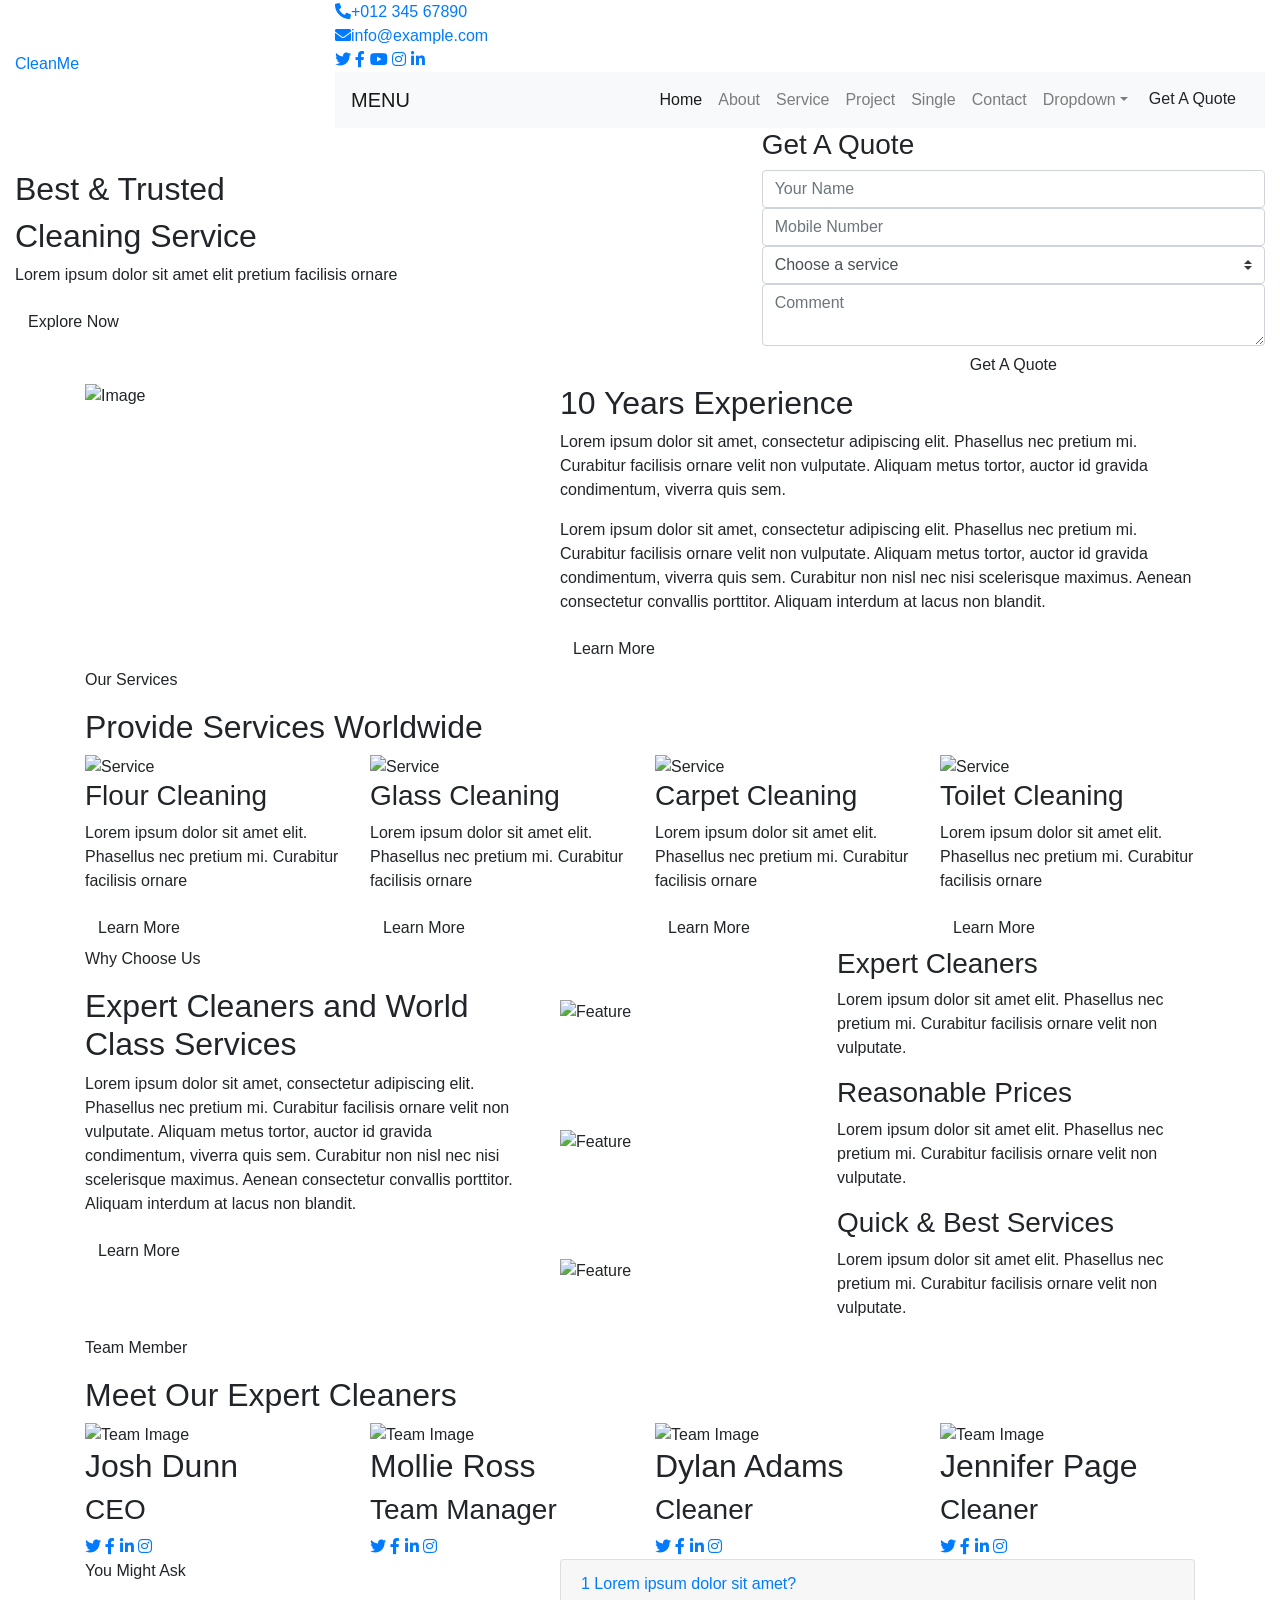
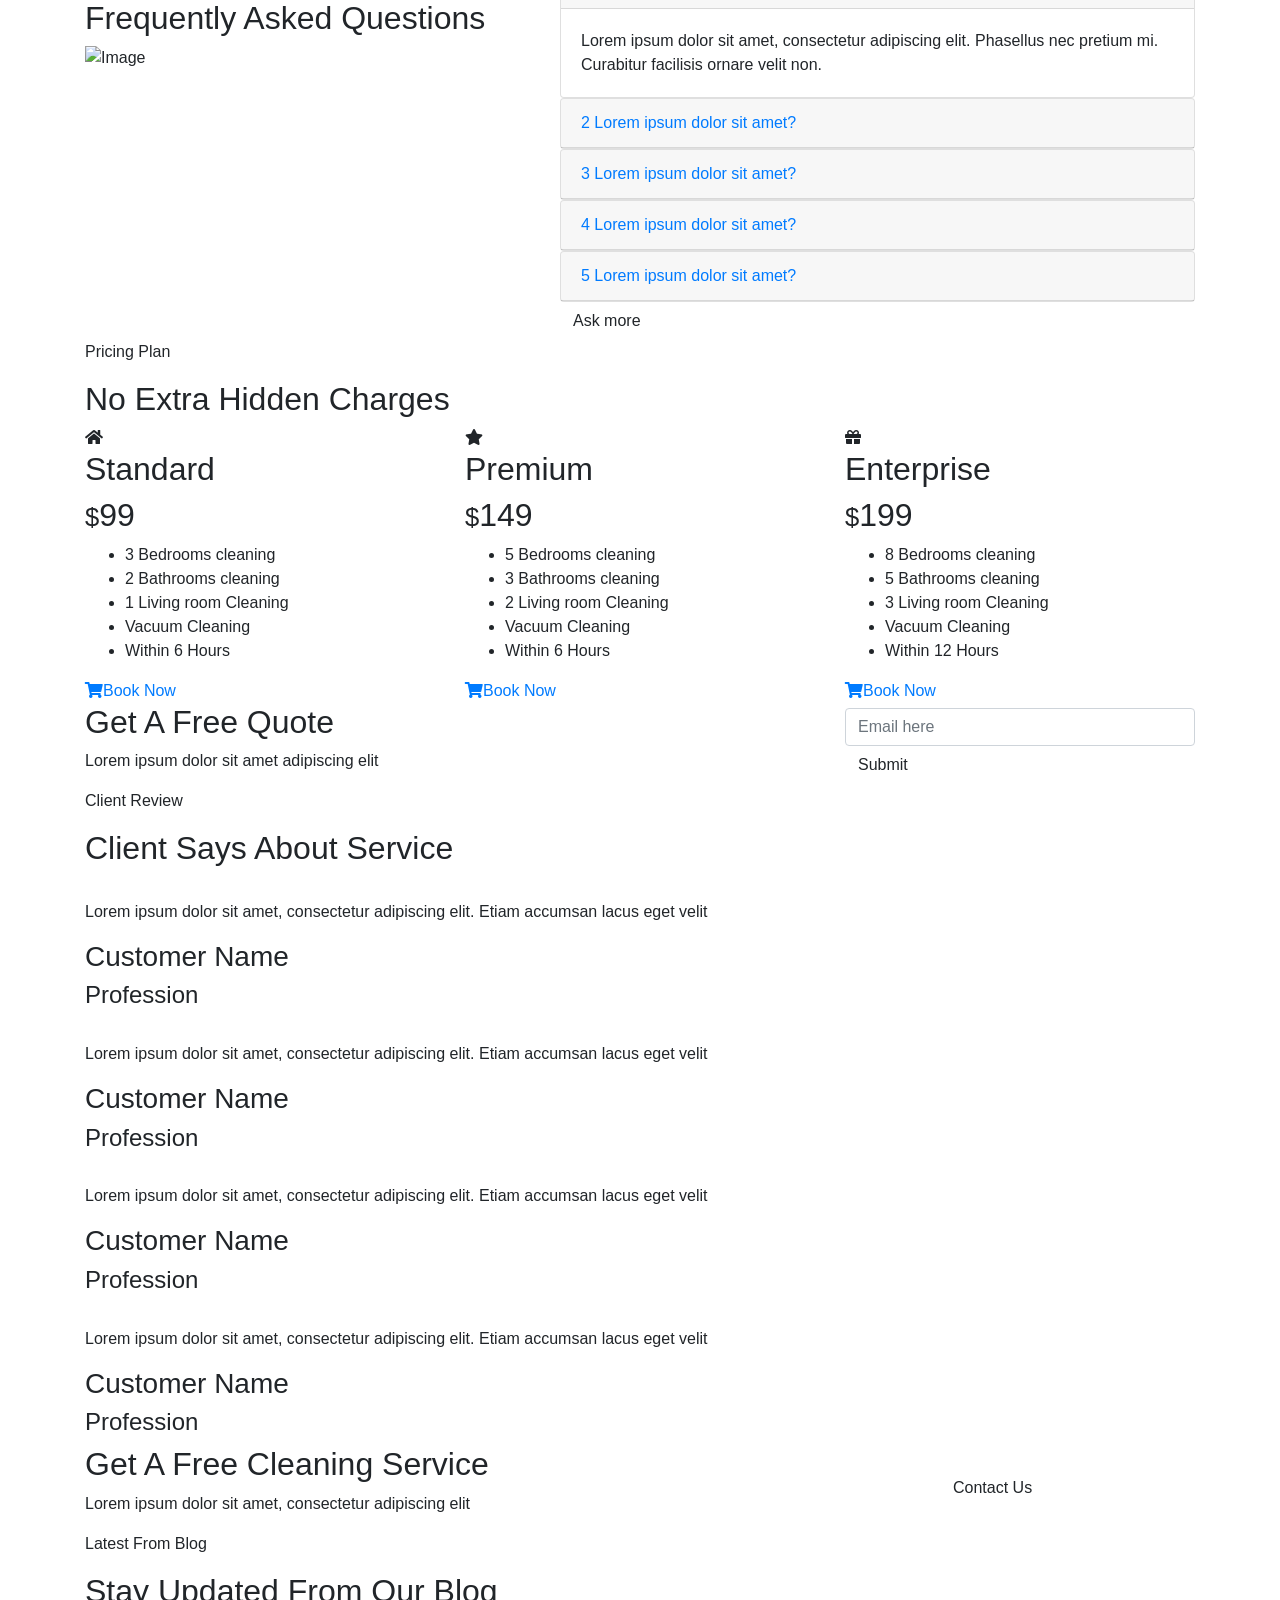
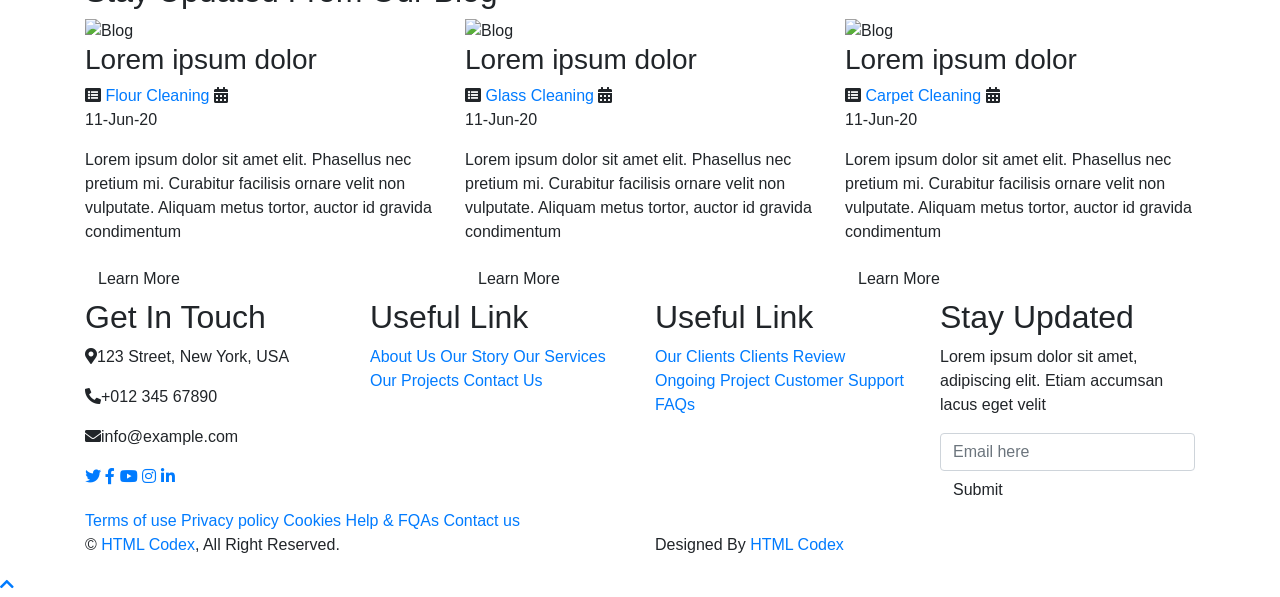
==== index.html @ 85a1fa53 "Add files via upload" ====
<!DOCTYPE html>
<html lang="en">
    <head>
        <meta charset="utf-8">
        <title>CleanMe - Cleaning Company Website Template</title>
        <meta content="width=device-width, initial-scale=1.0" name="viewport">
        <meta content="Cleaning Company Website Template" name="keywords">
        <meta content="Cleaning Company Website Template" name="description">

        <!-- Favicon -->
        <link href="img/favicon.ico" rel="icon">

        <!-- Google Font -->
        <link href="https://fonts.googleapis.com/css2?family=Montserrat:wght@100;300;400&display=swap" rel="stylesheet">
        
        <!-- CSS Libraries -->
        <link href="https://stackpath.bootstrapcdn.com/bootstrap/4.4.1/css/bootstrap.min.css" rel="stylesheet">
        <link href="https://cdnjs.cloudflare.com/ajax/libs/font-awesome/5.10.0/css/all.min.css" rel="stylesheet">
        <link href="lib/owlcarousel/assets/owl.carousel.min.css" rel="stylesheet">
        <link href="lib/lightbox/css/lightbox.min.css" rel="stylesheet">

        <!-- Template Stylesheet -->
        <link href="css/style.css" rel="stylesheet">
    </head>

    <body>
        <div class="wrapper">
            <!-- Header Start -->
            <div class="header home">
                <div class="container-fluid">
                    <div class="header-top row align-items-center">
                        <div class="col-lg-3">
                            <div class="brand">
                                <a href="index.html">
                                    CleanMe
                                    <!-- <img src="img/logo.png" alt="Logo"> -->
                                </a>
                            </div>
                        </div>
                        <div class="col-lg-9">
                            <div class="topbar">
                                <div class="topbar-col">
                                    <a href="tel:+012 345 67890"><i class="fa fa-phone-alt"></i>+012 345 67890</a>
                                </div>
                                <div class="topbar-col">
                                    <a href="mailto:info@example.com"><i class="fa fa-envelope"></i>info@example.com</a>
                                </div>
                                <div class="topbar-col">
                                    <div class="topbar-social">
                                        <a href=""><i class="fab fa-twitter"></i></a>
                                        <a href=""><i class="fab fa-facebook-f"></i></a>
                                        <a href=""><i class="fab fa-youtube"></i></a>
                                        <a href=""><i class="fab fa-instagram"></i></a>
                                        <a href=""><i class="fab fa-linkedin-in"></i></a>
                                    </div>
                                </div>
                            </div>
                            <div class="navbar navbar-expand-lg bg-light navbar-light">
                                <a href="#" class="navbar-brand">MENU</a>
                                <button type="button" class="navbar-toggler" data-toggle="collapse" data-target="#navbarCollapse">
                                    <span class="navbar-toggler-icon"></span>
                                </button>

                                <div class="collapse navbar-collapse justify-content-between" id="navbarCollapse">
                                    <div class="navbar-nav ml-auto">
                                        <a href="index.html" class="nav-item nav-link active">Home</a>
                                        <a href="about.html" class="nav-item nav-link">About</a>
                                        <a href="service.html" class="nav-item nav-link">Service</a>
                                        <a href="portfolio.html" class="nav-item nav-link">Project</a>
                                        <a href="single.html" class="nav-item nav-link">Single</a>
                                        <a href="contact.html" class="nav-item nav-link">Contact</a>
                                        <div class="nav-item dropdown">
                                            <a href="#" class="nav-link dropdown-toggle" data-toggle="dropdown">Dropdown</a>
                                            <div class="dropdown-menu">
                                                <a href="#" class="dropdown-item">Sub Item 1</a>
                                                <a href="#" class="dropdown-item">Sub Item 2</a>
                                            </div>
                                        </div>
                                        <a href="#" class="btn">Get A Quote</a>
                                    </div>
                                </div>
                            </div>
                        </div>
                    </div>
                    
                    <div class="hero row align-items-center">
                        <div class="col-md-7">
                            <h2>Best & Trusted</h2>
                            <h2><span>Cleaning</span> Service</h2>
                            <p>Lorem ipsum dolor sit amet elit pretium facilisis ornare</p>
                            <a class="btn" href="">Explore Now</a>
                        </div>
                        <div class="col-md-5">
                            <div class="form">
                                <h3>Get A Quote</h3>
                                <form>
                                    <input class="form-control" type="text" placeholder="Your Name">
                                    <input class="form-control" type="text" placeholder="Mobile Number">
                                    <div class="control-group">
                                        <select class="custom-select">
                                            <option selected>Choose a service</option>
                                            <option value="1">House Cleaning</option>
                                            <option value="2">Apartment Cleaning</option>
                                            <option value="3">Office Cleaning</option>
                                        </select>
                                    </div>
                                    <textarea class="form-control" placeholder="Comment"></textarea>
                                    <button class="btn btn-block">Get A Quote</button>
                                </form>
                            </div>
                        </div>
                    </div>
                </div>
            </div>
            <!-- Header End -->
            
            
            <!-- About Start -->
            <div class="about">
                <div class="container">
                    <div class="row">
                        <div class="col-lg-5 col-md-6">
                            <div class="about-img">
                                <img src="img/about.jpg" alt="Image">
                            </div>
                        </div>
                        <div class="col-lg-7 col-md-6">
                            <div class="about-text">
                                <h2><span>10</span> Years Experience</h2>
                                <p>
                                    Lorem ipsum dolor sit amet, consectetur adipiscing elit. Phasellus nec pretium mi. Curabitur facilisis ornare velit non vulputate. Aliquam metus tortor, auctor id gravida condimentum, viverra quis sem.
                                </p>
                                <p>
                                    Lorem ipsum dolor sit amet, consectetur adipiscing elit. Phasellus nec pretium mi. Curabitur facilisis ornare velit non vulputate. Aliquam metus tortor, auctor id gravida condimentum, viverra quis sem. Curabitur non nisl nec nisi scelerisque maximus. Aenean consectetur convallis porttitor. Aliquam interdum at lacus non blandit.
                                </p>
                                <a class="btn" href="">Learn More</a>
                            </div>
                        </div>
                    </div>
                </div>
            </div>
            <!-- About End -->


            <!-- Service Start -->
            <div class="service">
                <div class="container">
                    <div class="section-header">
                        <p>Our Services</p>
                        <h2>Provide Services Worldwide</h2>
                    </div>
                    <div class="row">
                        <div class="col-lg-3 col-md-6">
                            <div class="service-item">
                                <img src="img/service-1.jpg" alt="Service">
                                <h3>Flour Cleaning</h3>
                                <p>
                                    Lorem ipsum dolor sit amet elit. Phasellus nec pretium mi. Curabitur facilisis ornare
                                </p>
                                <a class="btn" href="">Learn More</a>
                            </div>
                        </div>
                        <div class="col-lg-3 col-md-6">
                            <div class="service-item">
                                <img src="img/service-2.jpg" alt="Service">
                                <h3>Glass Cleaning</h3>
                                <p>
                                    Lorem ipsum dolor sit amet elit. Phasellus nec pretium mi. Curabitur facilisis ornare
                                </p>
                                <a class="btn" href="">Learn More</a>
                            </div>
                        </div>
                        <div class="col-lg-3 col-md-6">
                            <div class="service-item">
                                <img src="img/service-3.jpg" alt="Service">
                                <h3>Carpet Cleaning</h3>
                                <p>
                                    Lorem ipsum dolor sit amet elit. Phasellus nec pretium mi. Curabitur facilisis ornare
                                </p>
                                <a class="btn" href="">Learn More</a>
                            </div>
                        </div>
                        <div class="col-lg-3 col-md-6">
                            <div class="service-item">
                                <img src="img/service-4.jpg" alt="Service">
                                <h3>Toilet Cleaning</h3>
                                <p>
                                    Lorem ipsum dolor sit amet elit. Phasellus nec pretium mi. Curabitur facilisis ornare
                                </p>
                                <a class="btn" href="">Learn More</a>
                            </div>
                        </div>
                    </div>
                </div>
            </div>
            <!-- Service End -->
            
            
            <!-- Feature Start -->
            <div class="feature">
                <div class="container">
                    <div class="row">
                        <div class="col-md-5">
                            <div class="section-header left">
                                <p>Why Choose Us</p>
                                <h2>Expert Cleaners and World Class Services</h2>
                            </div>
                            <p>
                                Lorem ipsum dolor sit amet, consectetur adipiscing elit. Phasellus nec pretium mi. Curabitur facilisis ornare velit non vulputate. Aliquam metus tortor, auctor id gravida condimentum, viverra quis sem. Curabitur non nisl nec nisi scelerisque maximus. Aenean consectetur convallis porttitor. Aliquam interdum at lacus non blandit.
                            </p>
                            <a class="btn" href="">Learn More</a>
                        </div>
                        <div class="col-md-7">
                            <div class="row align-items-center feature-item">
                                <div class="col-5">
                                    <img src="img/feature-1.jpg" alt="Feature">
                                </div>
                                <div class="col-7">
                                    <h3>Expert Cleaners</h3>
                                    <p>
                                        Lorem ipsum dolor sit amet elit. Phasellus nec pretium mi. Curabitur facilisis ornare velit non vulputate.
                                    </p>
                                </div>
                            </div>
                            <div class="row align-items-center feature-item">
                                <div class="col-5">
                                    <img src="img/feature-2.jpg" alt="Feature">
                                </div>
                                <div class="col-7">
                                    <h3>Reasonable Prices</h3>
                                    <p>
                                        Lorem ipsum dolor sit amet elit. Phasellus nec pretium mi. Curabitur facilisis ornare velit non vulputate.
                                    </p>
                                </div>
                            </div>
                            <div class="row align-items-center feature-item">
                                <div class="col-5">
                                    <img src="img/feature-3.jpg" alt="Feature">
                                </div>
                                <div class="col-7">
                                    <h3>Quick & Best Services</h3>
                                    <p>
                                        Lorem ipsum dolor sit amet elit. Phasellus nec pretium mi. Curabitur facilisis ornare velit non vulputate.
                                    </p>
                                </div>
                            </div>
                        </div>
                    </div>
                </div>
            </div>
            <!-- Feature End -->
            
            
            <!-- Team Start -->
            <div class="team">
                <div class="container">
                    <div class="section-header">
                        <p>Team Member</p>
                        <h2>Meet Our Expert Cleaners</h2>
                    </div>
                    <div class="row">
                        <div class="col-lg-3 col-md-6">
                            <div class="team-item">
                                <div class="team-img">
                                    <img src="img/team-1.jpg" alt="Team Image">
                                </div>
                                <div class="team-text">
                                    <h2>Josh Dunn</h2>
                                    <h3>CEO</h3>
                                    <div class="team-social">
                                        <a class="social-tw" href=""><i class="fab fa-twitter"></i></a>
                                        <a class="social-fb" href=""><i class="fab fa-facebook-f"></i></a>
                                        <a class="social-li" href=""><i class="fab fa-linkedin-in"></i></a>
                                        <a class="social-in" href=""><i class="fab fa-instagram"></i></a>
                                    </div>
                                </div>
                            </div>
                        </div>
                        <div class="col-lg-3 col-md-6">
                            <div class="team-item">
                                <div class="team-img">
                                    <img src="img/team-2.jpg" alt="Team Image">
                                </div>
                                <div class="team-text">
                                    <h2>Mollie Ross</h2>
                                    <h3>Team Manager</h3>
                                    <div class="team-social">
                                        <a class="social-tw" href=""><i class="fab fa-twitter"></i></a>
                                        <a class="social-fb" href=""><i class="fab fa-facebook-f"></i></a>
                                        <a class="social-li" href=""><i class="fab fa-linkedin-in"></i></a>
                                        <a class="social-in" href=""><i class="fab fa-instagram"></i></a>
                                    </div>
                                </div>
                            </div>
                        </div>
                        <div class="col-lg-3 col-md-6">
                            <div class="team-item">
                                <div class="team-img">
                                    <img src="img/team-3.jpg" alt="Team Image">
                                </div>
                                <div class="team-text">
                                    <h2>Dylan Adams</h2>
                                    <h3>Cleaner</h3>
                                    <div class="team-social">
                                        <a class="social-tw" href=""><i class="fab fa-twitter"></i></a>
                                        <a class="social-fb" href=""><i class="fab fa-facebook-f"></i></a>
                                        <a class="social-li" href=""><i class="fab fa-linkedin-in"></i></a>
                                        <a class="social-in" href=""><i class="fab fa-instagram"></i></a>
                                    </div>
                                </div>
                            </div>
                        </div>
                        <div class="col-lg-3 col-md-6">
                            <div class="team-item">
                                <div class="team-img">
                                    <img src="img/team-4.jpg" alt="Team Image">
                                </div>
                                <div class="team-text">
                                    <h2>Jennifer Page</h2>
                                    <h3>Cleaner</h3>
                                    <div class="team-social">
                                        <a class="social-tw" href=""><i class="fab fa-twitter"></i></a>
                                        <a class="social-fb" href=""><i class="fab fa-facebook-f"></i></a>
                                        <a class="social-li" href=""><i class="fab fa-linkedin-in"></i></a>
                                        <a class="social-in" href=""><i class="fab fa-instagram"></i></a>
                                    </div>
                                </div>
                            </div>
                        </div>
                    </div>
                </div>
            </div>
            <!-- Team End -->


            <!-- FAQs Start -->
            <div class="faqs">
                <div class="container">
                    <div class="row">
                        <div class="col-md-5">
                            <div class="section-header left">
                                <p>You Might Ask</p>
                                <h2>Frequently Asked Questions</h2>
                            </div>
                            <img src="img/faqs.jpg" alt="Image">
                        </div>
                        <div class="col-md-7">
                            <div id="accordion">
                                <div class="card">
                                    <div class="card-header">
                                        <a class="card-link collapsed" data-toggle="collapse" href="#collapseOne" aria-expanded="true">
                                            <span>1</span> Lorem ipsum dolor sit amet?
                                        </a>
                                    </div>
                                    <div id="collapseOne" class="collapse show" data-parent="#accordion">
                                        <div class="card-body">
                                            Lorem ipsum dolor sit amet, consectetur adipiscing elit. Phasellus nec pretium mi. Curabitur facilisis ornare velit non.
                                        </div>
                                    </div>
                                </div>
                                <div class="card">
                                    <div class="card-header">
                                        <a class="card-link" data-toggle="collapse" href="#collapseTwo">
                                            <span>2</span> Lorem ipsum dolor sit amet?
                                        </a>
                                    </div>
                                    <div id="collapseTwo" class="collapse" data-parent="#accordion">
                                        <div class="card-body">
                                            Lorem ipsum dolor sit amet, consectetur adipiscing elit. Phasellus nec pretium mi. Curabitur facilisis ornare velit non.
                                        </div>
                                    </div>
                                </div>
                                <div class="card">
                                    <div class="card-header">
                                        <a class="card-link" data-toggle="collapse" href="#collapseThree">
                                            <span>3</span> Lorem ipsum dolor sit amet?
                                        </a>
                                    </div>
                                    <div id="collapseThree" class="collapse" data-parent="#accordion">
                                        <div class="card-body">
                                            Lorem ipsum dolor sit amet, consectetur adipiscing elit. Phasellus nec pretium mi. Curabitur facilisis ornare velit non.
                                        </div>
                                    </div>
                                </div>
                                <div class="card">
                                    <div class="card-header">
                                        <a class="card-link" data-toggle="collapse" href="#collapseFour">
                                            <span>4</span> Lorem ipsum dolor sit amet?
                                        </a>
                                    </div>
                                    <div id="collapseFour" class="collapse" data-parent="#accordion">
                                        <div class="card-body">
                                            Lorem ipsum dolor sit amet, consectetur adipiscing elit. Phasellus nec pretium mi. Curabitur facilisis ornare velit non.
                                        </div>
                                    </div>
                                </div>
                                <div class="card">
                                    <div class="card-header">
                                        <a class="card-link" data-toggle="collapse" href="#collapseFour">
                                            <span>5</span> Lorem ipsum dolor sit amet?
                                        </a>
                                    </div>
                                    <div id="collapseFour" class="collapse" data-parent="#accordion">
                                        <div class="card-body">
                                            Lorem ipsum dolor sit amet, consectetur adipiscing elit. Phasellus nec pretium mi. Curabitur facilisis ornare velit non.
                                        </div>
                                    </div>
                                </div> 
                            </div>
                            <a class="btn" href="">Ask more</a>
                        </div>
                    </div>
                </div>
            </div>
            <!-- FAQs End -->
            
            
            <!-- Pricing Plan Start -->
            <div class="price">
                <div class="container">
                    <div class="section-header">
                        <p>Pricing Plan</p>
                        <h2>No Extra Hidden Charges</h2>
                    </div>
                    <div class="row">
                        <div class="col-md-4">
                            <div class="price-item">
                                <div class="price-header">
                                    <div class="price-icon">
                                        <i class="fa fa-home"></i>
                                    </div>
                                    <div class="price-title">
                                        <h2>Standard</h2>
                                    </div>
                                    <div class="price-pricing">
                                        <h2><small>$</small>99</h2>
                                    </div>
                                </div>
                                <div class="price-body">
                                    <div class="price-des">
                                        <ul>
                                            <li>3 Bedrooms cleaning</li>
                                            <li>2 Bathrooms cleaning</li>
                                            <li>1 Living room Cleaning</li>
                                            <li>Vacuum Cleaning</li>
                                            <li>Within 6 Hours</li>
                                        </ul>
                                    </div>
                                </div>
                                <div class="price-footer">
                                    <div class="price-action">
                                        <a href=""><i class="fa fa-shopping-cart"></i>Book Now</a>
                                    </div>
                                </div>
                            </div>
                        </div>
                        <div class="col-md-4">
                            <div class="price-item featured-item">
                                <div class="price-header">
                                    <div class="price-icon">
                                        <i class="fa fa-star"></i>
                                    </div>
                                    <div class="price-title">
                                        <h2>Premium</h2>
                                    </div>
                                    <div class="price-pricing">
                                        <h2><small>$</small>149</h2>
                                    </div>
                                </div>
                                <div class="price-body">
                                    <div class="price-des">
                                        <ul>
                                            <li>5 Bedrooms cleaning</li>
                                            <li>3 Bathrooms cleaning</li>
                                            <li>2 Living room Cleaning</li>
                                            <li>Vacuum Cleaning</li>
                                            <li>Within 6 Hours</li>
                                        </ul>
                                    </div>
                                </div>
                                <div class="price-footer">
                                    <div class="price-action">
                                        <a href=""><i class="fa fa-shopping-cart"></i>Book Now</a>
                                    </div>
                                </div>
                            </div>
                        </div>
                        <div class="col-md-4">
                            <div class="price-item">
                                <div class="price-header">
                                    <div class="price-icon">
                                        <i class="fa fa-gift"></i>
                                    </div>
                                    <div class="price-title">
                                        <h2>Enterprise</h2>
                                    </div>
                                    <div class="price-pricing">
                                        <h2><small>$</small>199</h2>
                                    </div>
                                </div>
                                <div class="price-body">
                                    <div class="price-des">
                                        <ul>
                                            <li>8 Bedrooms cleaning</li>
                                            <li>5 Bathrooms cleaning</li>
                                            <li>3 Living room Cleaning</li>
                                            <li>Vacuum Cleaning</li>
                                            <li>Within 12 Hours</li>
                                        </ul>
                                    </div>
                                </div>
                                <div class="price-footer">
                                    <div class="price-action">
                                        <a href=""><i class="fa fa-shopping-cart"></i>Book Now</a>
                                    </div>
                                </div>
                            </div>
                        </div>
                    </div>
                </div>
            </div>
            <!-- Pricing Plan End -->
            
            
            <!-- Newsletter Start -->
            <div class="newsletter">
                <div class="container">
                    <div class="row align-items-center">
                        <div class="col-md-8">
                            <h2>Get A Free Quote</h2>
                            <p>
                                Lorem ipsum dolor sit amet adipiscing elit
                            </p>
                        </div>
                        <div class="col-md-4">
                            <div class="form">
                                <input class="form-control" placeholder="Email here">
                                <button class="btn">Submit</button>
                            </div>
                        </div>
                    </div>
                </div>
            </div>
            <!-- Newsletter End -->


            <!-- Testimonial Start -->
            <div class="testimonial">
                <div class="container">
                    <div class="section-header">
                        <p>Client Review</p>
                        <h2>Client Says About Service</h2>
                    </div>
                    <div class="owl-carousel testimonials-carousel">
                        <div class="testimonial-item">
                            <div class="testimonial-img">
                                <img src="img/testimonial-1.jpg" alt="">
                            </div>
                            <div class="testimonial-content">
                                <p>
                                    Lorem ipsum dolor sit amet, consectetur adipiscing elit. Etiam accumsan lacus eget velit
                                </p>
                                <h3>Customer Name</h3>
                                <h4>Profession</h4>
                            </div>
                        </div>
                        <div class="testimonial-item">
                            <div class="testimonial-img">
                                <img src="img/testimonial-2.jpg" alt="">
                            </div>
                            <div class="testimonial-content">
                                <p>
                                    Lorem ipsum dolor sit amet, consectetur adipiscing elit. Etiam accumsan lacus eget velit
                                </p>
                                <h3>Customer Name</h3>
                                <h4>Profession</h4>
                            </div>
                        </div>
                        <div class="testimonial-item">
                            <div class="testimonial-img">
                                <img src="img/testimonial-3.jpg" alt="">
                            </div>
                            <div class="testimonial-content">
                                <p>
                                    Lorem ipsum dolor sit amet, consectetur adipiscing elit. Etiam accumsan lacus eget velit
                                </p>
                                <h3>Customer Name</h3>
                                <h4>Profession</h4>
                            </div>
                        </div>
                        <div class="testimonial-item">
                            <div class="testimonial-img">
                                <img src="img/testimonial-4.jpg" alt="">
                            </div>
                            <div class="testimonial-content">
                                <p>
                                    Lorem ipsum dolor sit amet, consectetur adipiscing elit. Etiam accumsan lacus eget velit
                                </p>
                                <h3>Customer Name</h3>
                                <h4>Profession</h4>
                            </div>
                        </div>
                    </div>
                </div>
            </div>
            <!-- Testimonial End -->
            
            
            <!-- Call to Action Start -->
            <div class="call-to-action">
                <div class="container">
                    <div class="row align-items-center">
                        <div class="col-md-9">
                            <h2>Get A Free Cleaning Service</h2>
                            <p>
                                Lorem ipsum dolor sit amet, consectetur adipiscing elit
                            </p>
                        </div>
                        <div class="col-md-3">
                            <a class="btn" href="https://htmlcodex.com/contact">Contact Us</a>
                        </div>
                    </div>
                </div>
            </div>
            <!-- Call to Action End -->


            <!-- Blog Start -->
            <div class="blog">
                <div class="container">
                    <div class="section-header">
                        <p>Latest From Blog</p>
                        <h2>Stay Updated From Our Blog</h2>
                    </div>
                    <div class="row">
                        <div class="col-lg-4 col-md-6">
                            <div class="blog-item">
                                <img src="img/blog-1.jpg" alt="Blog">
                                <h3>Lorem ipsum dolor</h3>
                                <div class="meta">
                                    <i class="fa fa-list-alt"></i>
                                    <a href="">Flour Cleaning</a>
                                    <i class="fa fa-calendar-alt"></i>
                                    <p>11-Jun-20</p>
                                </div>
                                <p>
                                    Lorem ipsum dolor sit amet elit. Phasellus nec pretium mi. Curabitur facilisis ornare velit non vulputate. Aliquam metus tortor, auctor id gravida condimentum
                                </p>
                                <a class="btn" href="">Learn More</a>
                            </div>
                        </div>
                        <div class="col-lg-4 col-md-6">
                            <div class="blog-item">
                                <img src="img/blog-2.jpg" alt="Blog">
                                <h3>Lorem ipsum dolor</h3>
                                <div class="meta">
                                    <i class="fa fa-list-alt"></i>
                                    <a href="">Glass Cleaning</a>
                                    <i class="fa fa-calendar-alt"></i>
                                    <p>11-Jun-20</p>
                                </div>
                                <p>
                                    Lorem ipsum dolor sit amet elit. Phasellus nec pretium mi. Curabitur facilisis ornare velit non vulputate. Aliquam metus tortor, auctor id gravida condimentum
                                </p>
                                <a class="btn" href="">Learn More</a>
                            </div>
                        </div>
                        <div class="col-lg-4 col-md-6">
                            <div class="blog-item">
                                <img src="img/blog-3.jpg" alt="Blog">
                                <h3>Lorem ipsum dolor</h3>
                                <div class="meta">
                                    <i class="fa fa-list-alt"></i>
                                    <a href="">Carpet Cleaning</a>
                                    <i class="fa fa-calendar-alt"></i>
                                    <p>11-Jun-20</p>
                                </div>
                                <p>
                                    Lorem ipsum dolor sit amet elit. Phasellus nec pretium mi. Curabitur facilisis ornare velit non vulputate. Aliquam metus tortor, auctor id gravida condimentum
                                </p>
                                <a class="btn" href="">Learn More</a>
                            </div>
                        </div>
                    </div>
                </div>
            </div>
            <!-- Blog End -->


            <!-- Footer Start -->
            <div class="footer">
                <div class="container">
                    <div class="row">
                        <div class="col-md-6 col-lg-3">
                            <div class="footer-contact">
                                <h2>Get In Touch</h2>
                                <p><i class="fa fa-map-marker-alt"></i>123 Street, New York, USA</p>
                                <p><i class="fa fa-phone-alt"></i>+012 345 67890</p>
                                <p><i class="fa fa-envelope"></i>info@example.com</p>
                                <div class="footer-social">
                                    <a href=""><i class="fab fa-twitter"></i></a>
                                    <a href=""><i class="fab fa-facebook-f"></i></a>
                                    <a href=""><i class="fab fa-youtube"></i></a>
                                    <a href=""><i class="fab fa-instagram"></i></a>
                                    <a href=""><i class="fab fa-linkedin-in"></i></a>
                                </div>
                            </div>
                        </div>
                        <div class="col-md-6 col-lg-3">
                            <div class="footer-link">
                                <h2>Useful Link</h2>
                                <a href="">About Us</a>
                                <a href="">Our Story</a>
                                <a href="">Our Services</a>
                                <a href="">Our Projects</a>
                                <a href="">Contact Us</a>
                            </div>
                        </div>
                        <div class="col-md-6 col-lg-3">
                            <div class="footer-link">
                                <h2>Useful Link</h2>
                                <a href="">Our Clients</a>
                                <a href="">Clients Review</a>
                                <a href="">Ongoing Project</a>
                                <a href="">Customer Support</a>
                                <a href="">FAQs</a>
                            </div>
                        </div>
                        <div class="col-md-6 col-lg-3">
                            <div class="footer-form">
                                <h2>Stay Updated</h2>
                                <p>
                                    Lorem ipsum dolor sit amet, adipiscing elit. Etiam accumsan lacus eget velit
                                </p>
                                <input class="form-control" placeholder="Email here">
                                <button class="btn">Submit</button>
                            </div>
                        </div>
                    </div>
                </div>
                <div class="container footer-menu">
                    <div class="f-menu">
                        <a href="">Terms of use</a>
                        <a href="">Privacy policy</a>
                        <a href="">Cookies</a>
                        <a href="">Help & FQAs</a>
                        <a href="">Contact us</a>
                    </div>
                </div>
                <div class="container copyright">
                    <div class="row">
                        <div class="col-md-6">
                            <p>&copy; <a href="https://htmlcodex.com">HTML Codex</a>, All Right Reserved.</p>
                        </div>
                        <div class="col-md-6">
                            <p>Designed By <a href="https://htmlcodex.com">HTML Codex</a></p>
                        </div>
                    </div>
                </div>
            </div>
            <!-- Footer End -->
            
            <a href="#" class="back-to-top"><i class="fa fa-chevron-up"></i></a>
        </div>

        <!-- JavaScript Libraries -->
        <script src="https://code.jquery.com/jquery-3.4.1.min.js"></script>
        <script src="https://stackpath.bootstrapcdn.com/bootstrap/4.4.1/js/bootstrap.bundle.min.js"></script>
        <script src="lib/easing/easing.min.js"></script>
        <script src="lib/owlcarousel/owl.carousel.min.js"></script>
        <script src="lib/isotope/isotope.pkgd.min.js"></script>
        <script src="lib/lightbox/js/lightbox.min.js"></script>

        <!-- Template Javascript -->
        <script src="js/main.js"></script>
    </body>
</html>
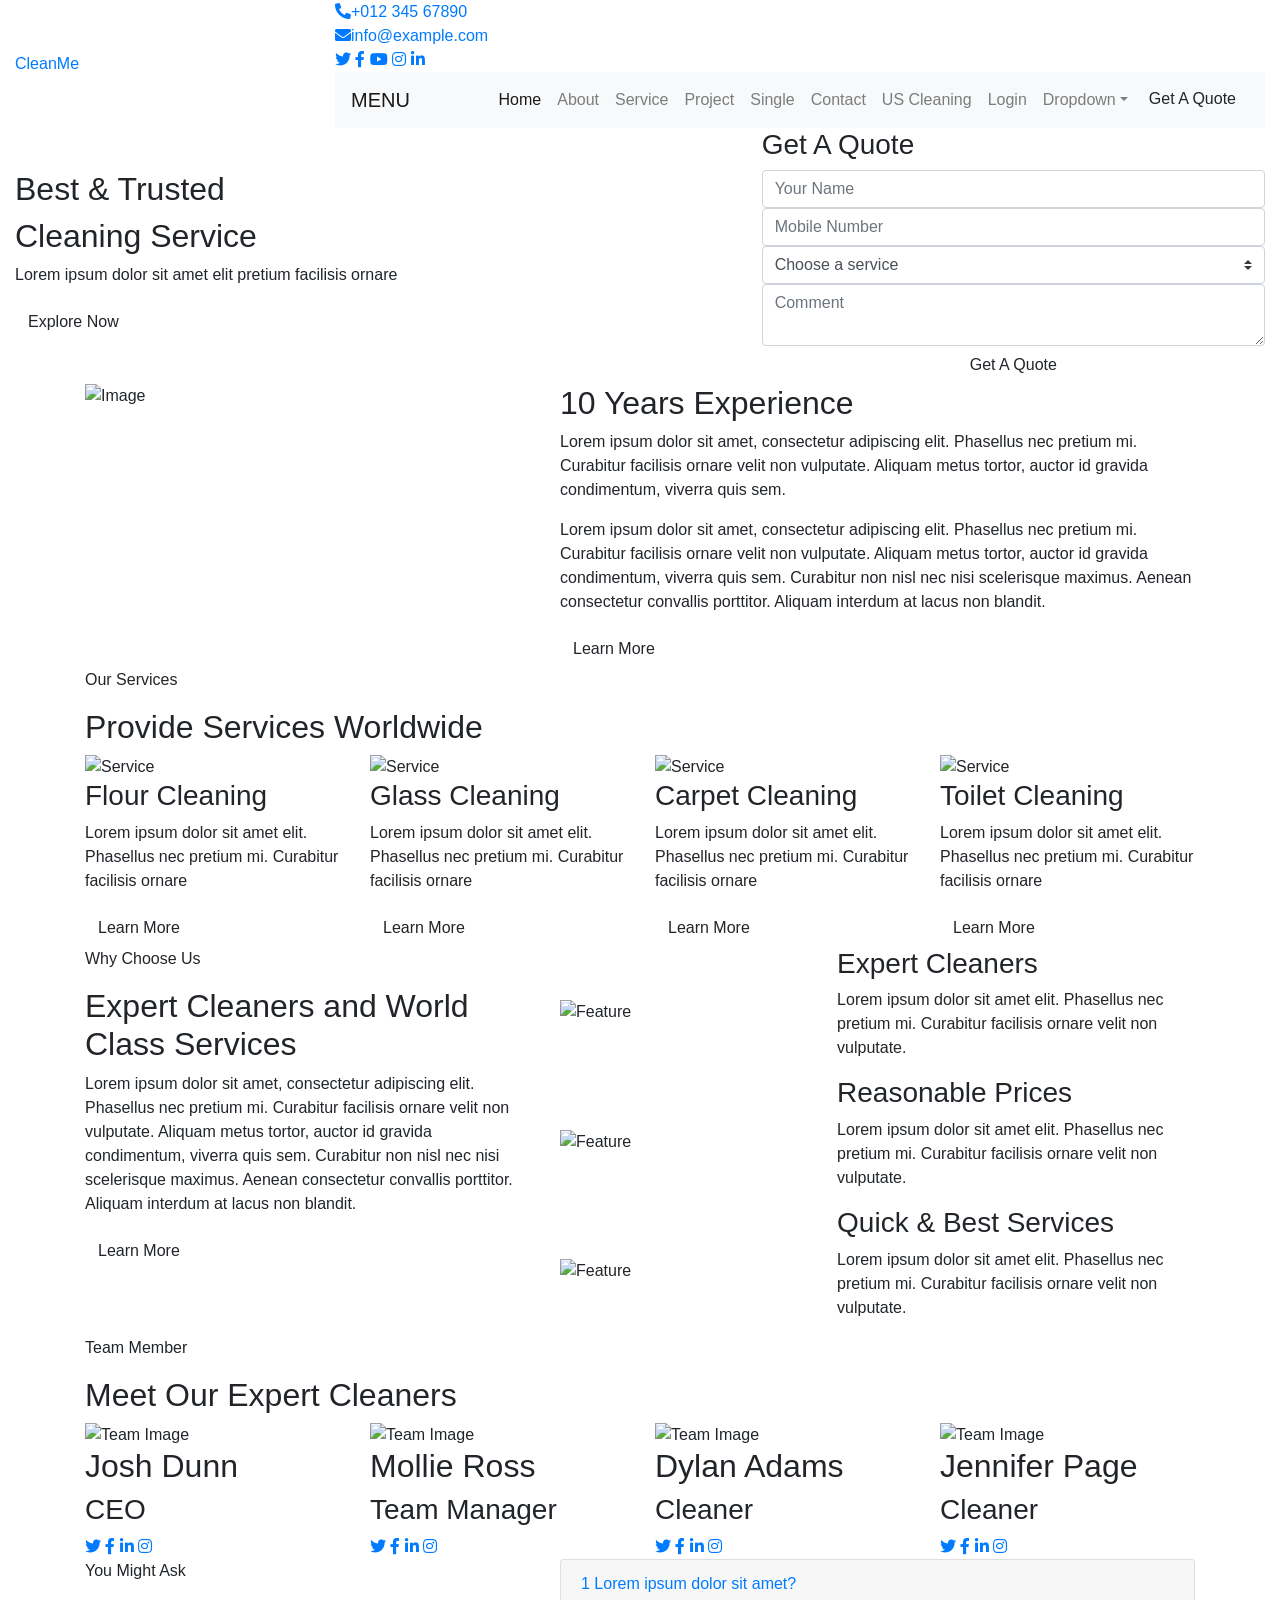
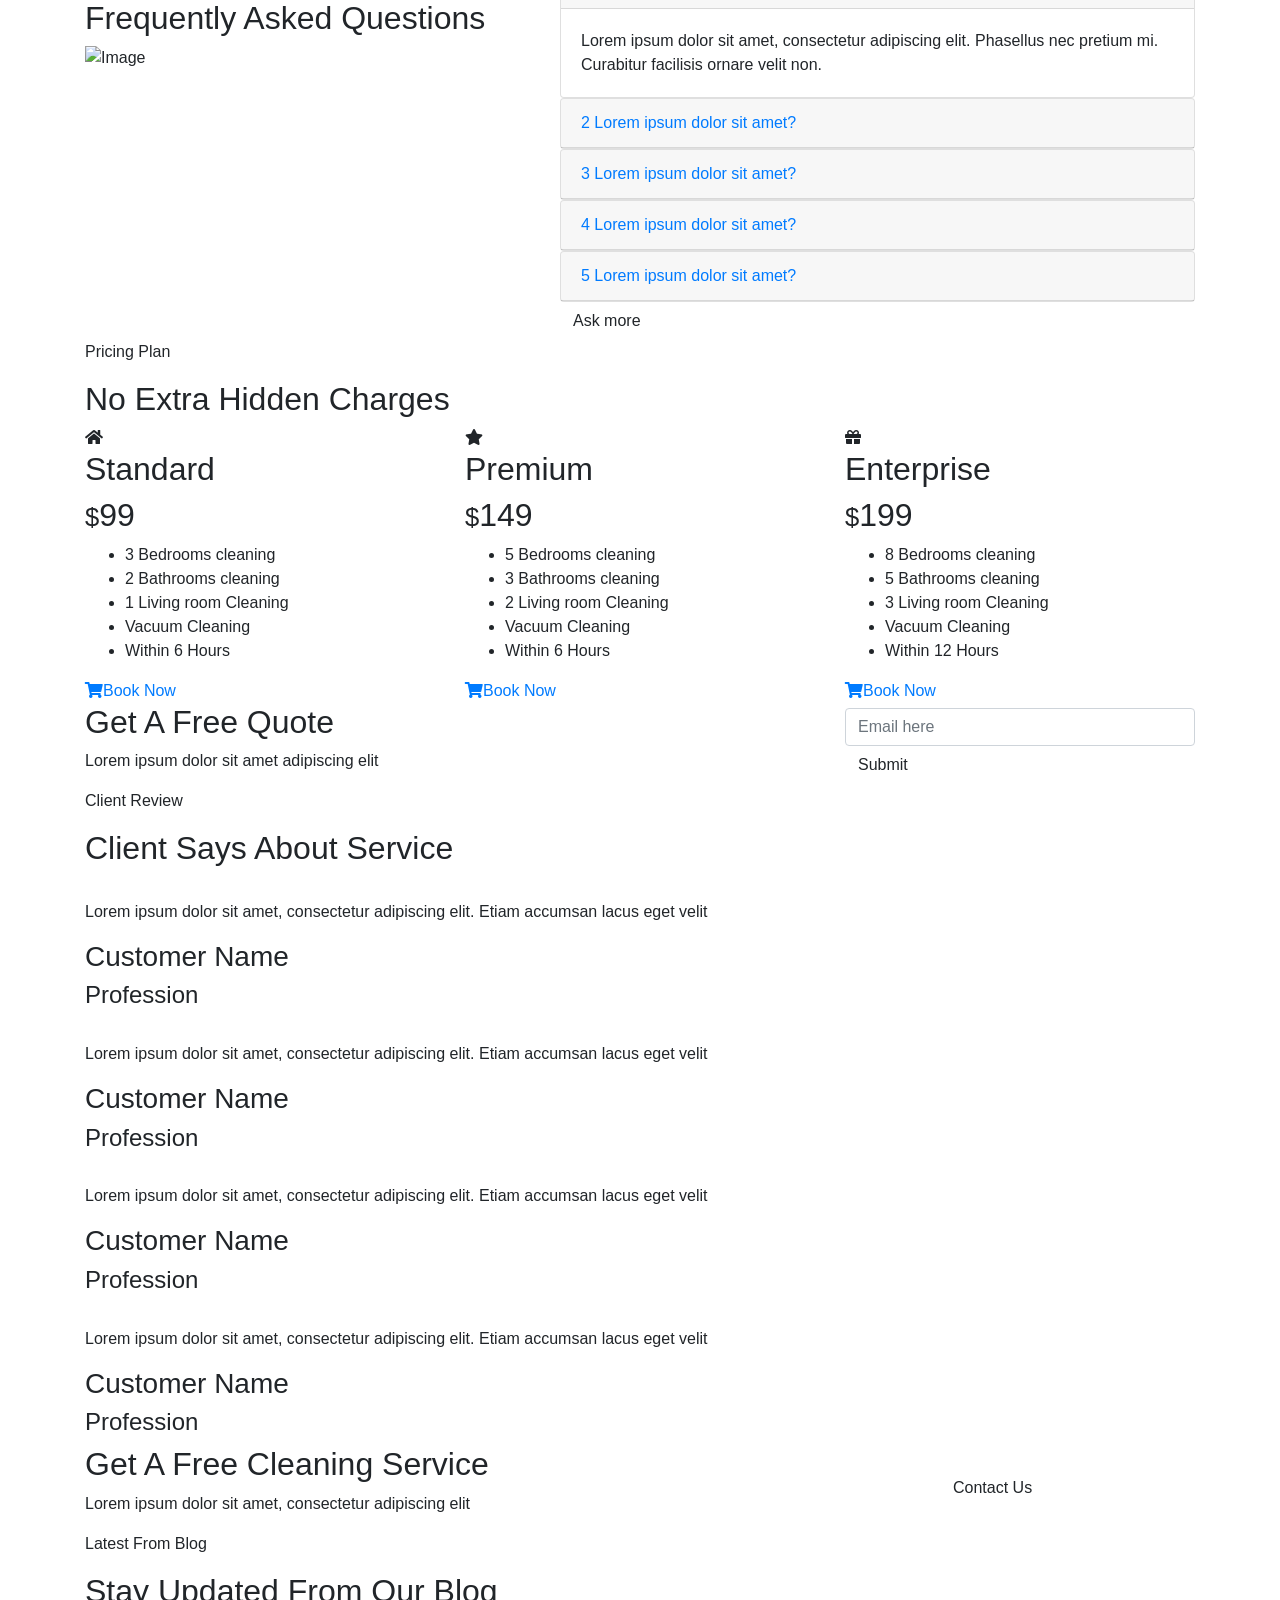
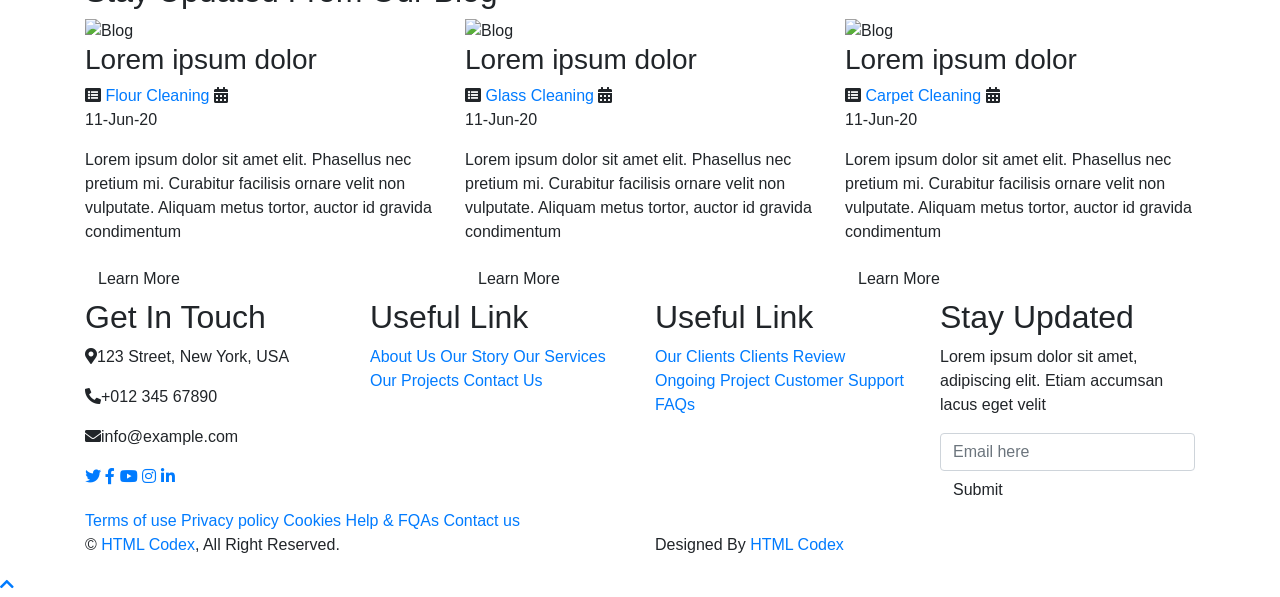
==== commit 56423654: "Add login page and US house cleaning page" ====
--- a/index.html
+++ b/index.html
@@ -69,6 +69,8 @@
                                         <a href="portfolio.html" class="nav-item nav-link">Project</a>
                                         <a href="single.html" class="nav-item nav-link">Single</a>
                                         <a href="contact.html" class="nav-item nav-link">Contact</a>
+                                        <a href="house-cleaning-us.html" class="nav-item nav-link">US Cleaning</a>
+                                        <a id="login-link" href="login.html" class="nav-item nav-link">Login</a>
                                         <div class="nav-item dropdown">
                                             <a href="#" class="nav-link dropdown-toggle" data-toggle="dropdown">Dropdown</a>
                                             <div class="dropdown-menu">
@@ -773,5 +775,6 @@
 
         <!-- Template Javascript -->
         <script src="js/main.js"></script>
+        <script src="login.js"></script>
     </body>
 </html>
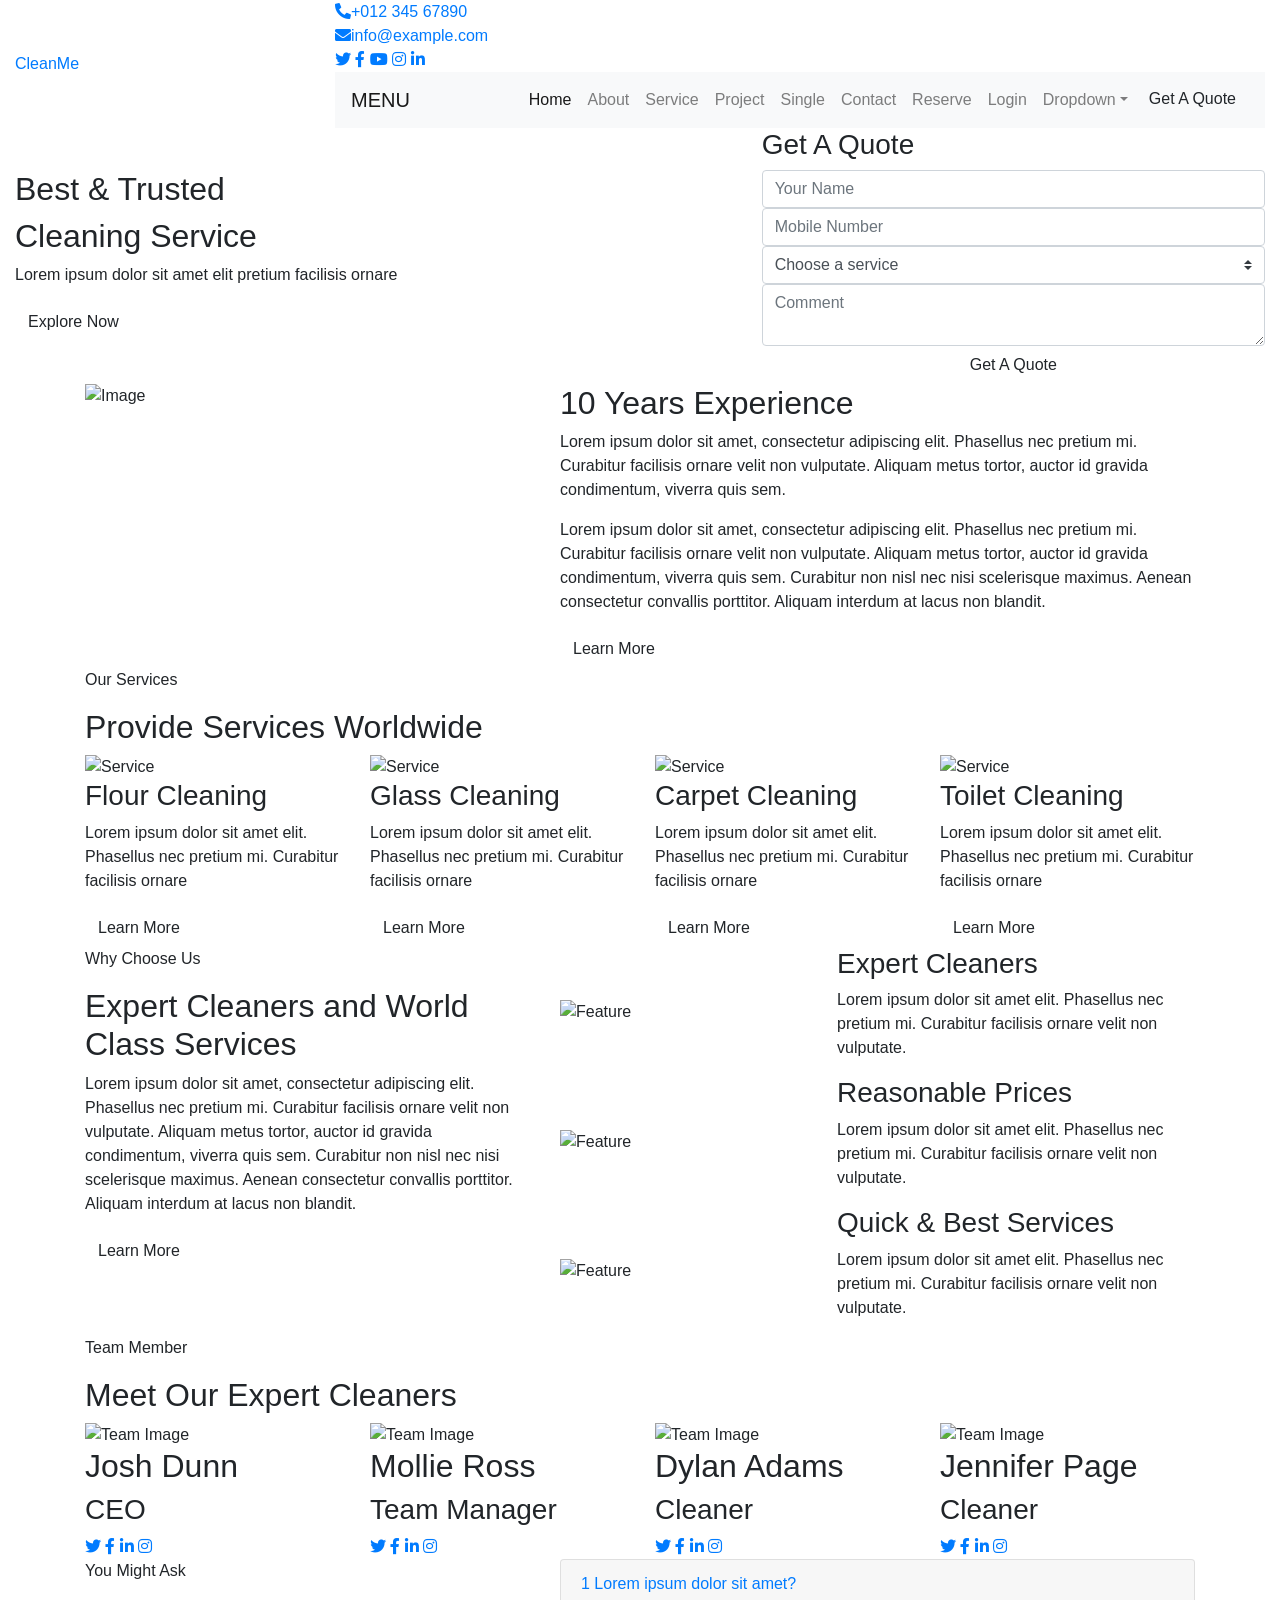
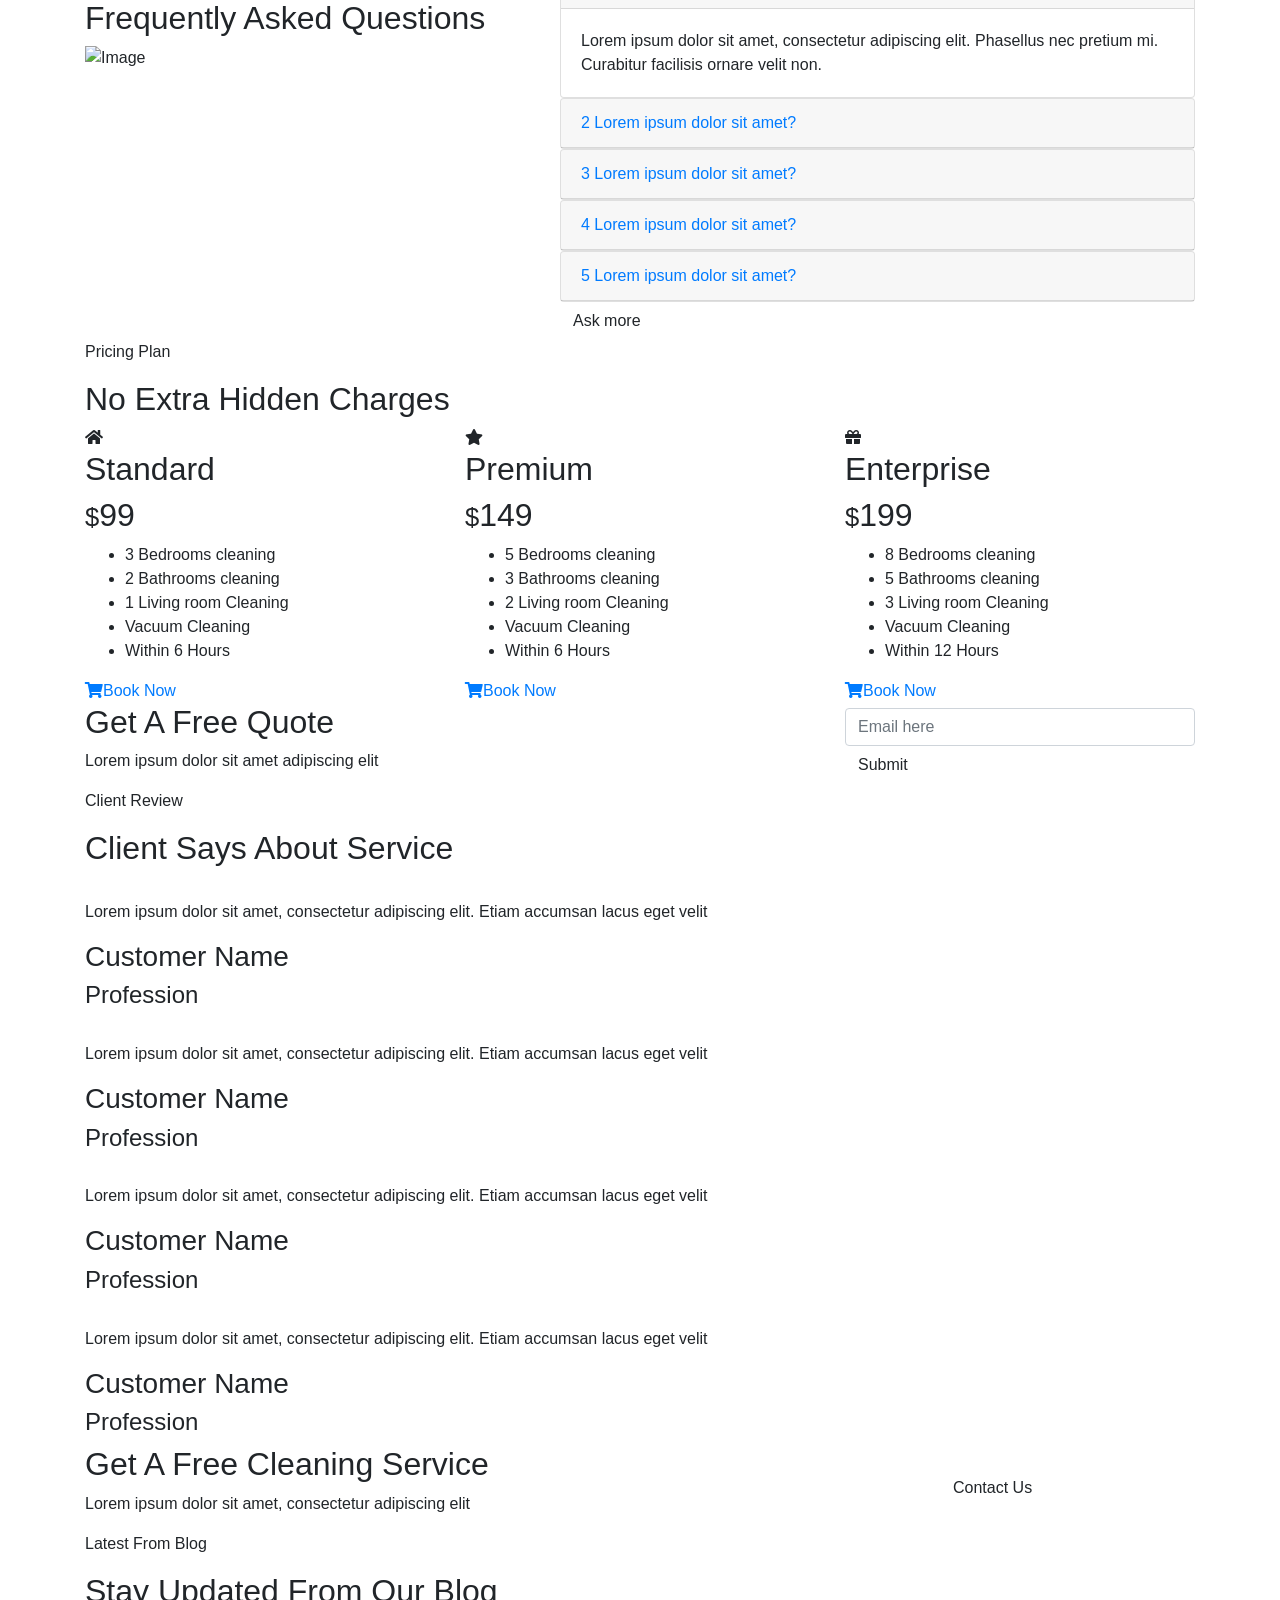
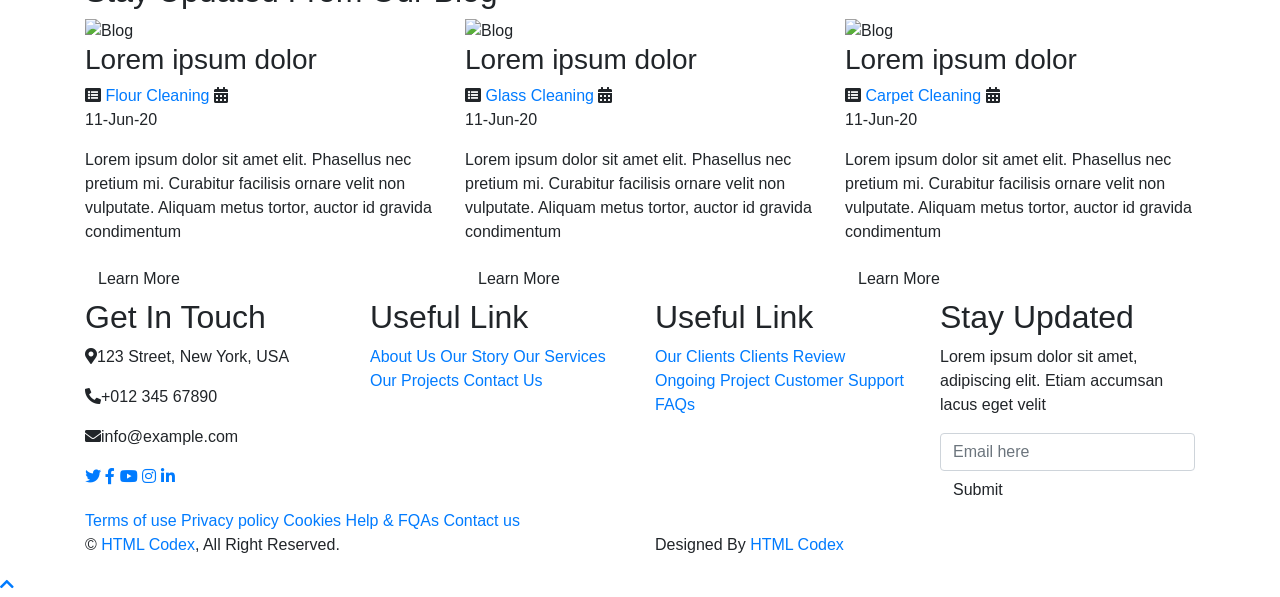
==== commit 04fd8cbe: "Add PayPal reservation and login" ====
--- a/index.html
+++ b/index.html
@@ -68,9 +68,9 @@
                                         <a href="service.html" class="nav-item nav-link">Service</a>
                                         <a href="portfolio.html" class="nav-item nav-link">Project</a>
                                         <a href="single.html" class="nav-item nav-link">Single</a>
-                                        <a href="contact.html" class="nav-item nav-link">Contact</a>
-                                        <a href="house-cleaning-us.html" class="nav-item nav-link">US Cleaning</a>
-                                        <a id="login-link" href="login.html" class="nav-item nav-link">Login</a>
+                                        <a href="contact.html" class="nav-item nav-link">Contact</a>
+                                        <a href="reserve.html" class="nav-item nav-link">Reserve</a>
+                                        <a href="login.html" class="nav-item nav-link">Login</a>
                                         <div class="nav-item dropdown">
                                             <a href="#" class="nav-link dropdown-toggle" data-toggle="dropdown">Dropdown</a>
                                             <div class="dropdown-menu">
@@ -451,7 +451,7 @@
                                 </div>
                                 <div class="price-footer">
                                     <div class="price-action">
-                                        <a href=""><i class="fa fa-shopping-cart"></i>Book Now</a>
+                                        <a href="reserve.html"><i class="fa fa-shopping-cart"></i>Book Now</a>
                                     </div>
                                 </div>
                             </div>
@@ -482,7 +482,7 @@
                                 </div>
                                 <div class="price-footer">
                                     <div class="price-action">
-                                        <a href=""><i class="fa fa-shopping-cart"></i>Book Now</a>
+                                        <a href="reserve.html"><i class="fa fa-shopping-cart"></i>Book Now</a>
                                     </div>
                                 </div>
                             </div>
@@ -513,7 +513,7 @@
                                 </div>
                                 <div class="price-footer">
                                     <div class="price-action">
-                                        <a href=""><i class="fa fa-shopping-cart"></i>Book Now</a>
+                                        <a href="reserve.html"><i class="fa fa-shopping-cart"></i>Book Now</a>
                                     </div>
                                 </div>
                             </div>
@@ -775,6 +775,5 @@
 
         <!-- Template Javascript -->
         <script src="js/main.js"></script>
-        <script src="login.js"></script>
     </body>
 </html>
